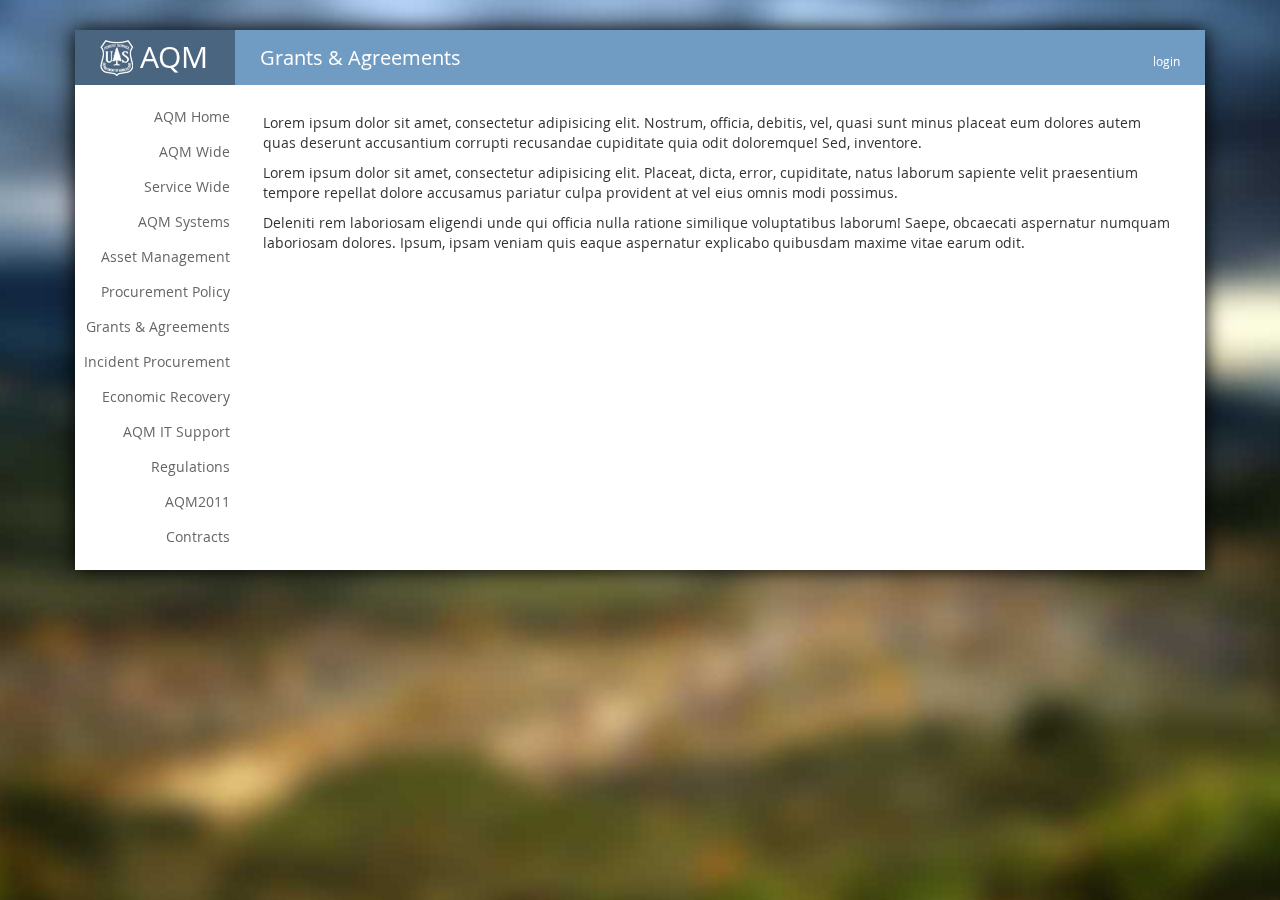
==== index.html @ cef3e84f "initial add of resources and first phase development." ====
<!DOCTYPE html>
<html lang="en">
	<head>
		<meta http-equiv="X-UA-Compatible" content="IE=8" />
		<meta charset="utf-8">
		<meta name="viewport" content="width=device-width, initial-scale=1.0">
		<title>AQM2</title>
		<link rel="stylesheet" href="css/bootstrap.min.css" type="text/css">
		<link rel="stylesheet" href="css/bootstrap-glyphicons.css" type="text/css">
		<link rel="stylesheet" href="css/stylesheet.css" type="text/css">
		<link rel="stylesheet" href="css/menu.css" type="text/css">
		<!--[if lte IE 8]><script>(function(){var e="abbr,article,aside,audio,canvas,datalist,details,figure,footer,header,hgroup,mark,menu,meter,nav,output,progress,section,time,video".split(','),i=e.length;while(i--){document.createElement(e[i]);}}());</script>
		<link rel="stylesheet" href="css/ie.css" type="text/css">
		<![endif]-->



	<body class='menu_locked'>
		<div class="frame">
			<header>
				<div class="menuctrl">
					<!-- <span class="menuTabLabel cloze">hide</span> -->
					<span class="menuTabLabel menu">menu</span>
					<!-- <span class="menuTabLabel lock">pin</span> -->
					<span class="menuTabLabel invertcloze">hide</span>
				</div>
				<div class="dept"><span class="deptLabel">AQM</span></div>
				<div class="branch">
					Grants &amp; Agreements
				</div>
				<div class="login clearafter">
					<a href="#">login</a>
				</div>
			</header>
			<nav>
				<ul>
					<li class=""><a href="/aqm" class="aqmhome menuitem" id="home">AQM Home</a></li>
					<li>
						<a href="" class="menued" id="aw">AQM Wide</a>
						<div id="aqmwidemenu" class="submenu">
							<div class="section">
								<h2>Main</h2>
								<ul>
									<li>
										<a href="/aqm/planning/">Acquisition Planning</a>
									</li>
									<li><a href="/aqm/events/">AQM Events</a></li>
									<li>
										<a href="/aqm/it_support/">AQM IT Support</a>
									</li>
									<li>
										<a href="/aqm/webcomm/">Web Communications Project</a>
									</li>
									<li>
										<a href="/aqm/awards/">AQM Awards</a>
									</li>
								</ul>
							</div>

							<div class="section">
								<h2>Professional Roles</h2>
								<ul>
									<li><a href="/aqm/pros/cor.php">COR</a></li><li>
								</li></ul>

							</div>
							<div class="clearleft"></div>

						</div><!-- .submenu -->
					</li>
					<li>
						<a href="" class="menued" id="sw">Service Wide</a>
						<div id="servicewidemenu" class="submenu">
							<div class="section">
								<h2>Main</h2>
								<ul>
									<li><a href="http://fsweb.wo.fs.fed.us/">Headquarters Home</a></li>
									<li><a href="http://www.fs.fed.us/business">AQM Internet</a></li>
									<li><a href="
										https://pws.sc.egov.usda.gov/login/login.aspx?TYPE=33554433&amp;REALMOID=06-3edb9a64-4e21-4ede-ac86-0f0f5538eb73&amp;GUID=&amp;SMAUTHREASON=0&amp;METHOD=GET&amp;SMAGENTNAME=-SM-mvUk7W4Q9Zgn58%2fJtg4e6%2fSnEz%2f7Q%2fNwE0GqItsF5X43CxaQZPCXIwX9TbfrF7e%2b&amp;TARGET=-SM-HTTPS%3a%2f%2ffs.usda.gov%2fwps%2fmyportal%2ffsintranet%2f!ut%2fp%2fc5%[base64]%2fdl3%2fd3%2fL2dJQSEvUUt3QS9ZQnZ3LzZfNEJWNEY5UDMwTzFGODBJODg2RTlKQjAwOTc!%2f%3fsubject%3d10016%26topic%3dlanding">Forms</a></li>
										<li><a href="http://fsweb.wo.fs.fed.us/directives/">Directives</a></li>
										<li><a href="http://fsweb.chd.fs.fed.us/">Customer Help Desk (CHD)</a></li>
										<li><a href="http://fsweb.wo.fs.fed.us/links/fs_off.shtml">FS Websites</a></li>
										<li><a href="http://fsweb.myadmin.fs.fed.us/" target="_blank">Albuquerque Service Center</a></li>
										<li><a href="/aqm/Preparedness.php">Preparedness</a></li>
									</ul>
								</div>
								<div class="section">
									<h2>Staff/Employees</h2>
									<ul>
										<li><a href="/aqm/AQM_Staff_Phone_Roster.php">AQM Phone Roster</a></li>
										<li><a href="http://fsweb.wo.fs.fed.us/ecenter/">Employee Center</a></li>
										<li><a href="http://www.fs.fed.us/fs/directories/">FS Employee Search</a></li>
										<li><a href="http://fsweb.wo.fs.fed.us/newstaff3.html">WO Staff Directory</a></li>
									</ul>
								</div>
								<div class="clearleft"></div>

							</div><!-- .submenu -->
						</li>
						<li>
							<a href="/aqm/systems/" class="menued" id="sys">AQM Systems</a>
							<div class="submenu" id="systemsmenu">
								<div class="section">
									<h2>Main</h2>
									<ul>
										<li><a href="/aqm/systems/">Systems Home</a></li>
										<li><a href="/aqm/IAS/">IAS</a></li>
										<li><a href="/aqm/systems/smartpay2/">SmartPay2</a></li>
										<li><a href="/aqm2/apps/wo/EAV/">EAV</a></li>
										<li><a href="/aqm/incident/vipr">VIPR</a></li>
										<li><a href="http://fsweb.asc.fs.fed.us/bfm/programs/technical-support/ffis.php">FFIS</a></li>
										<li><a href="/aqm/fbo/">FS FedBizOpps</a></li>
										<li><a href="/aqm/systems/index.php#cpaisrp">CPAIS-RP</a></li>
										<li><a href="/aqm/systems/index.php#NRM-Infra">NRM-Infra</a></li>
										<li><a href="/aqm/systems/index.php#pmis">PMIS/PROP</a></li>
										<li><a href="/aqm/systems/index.php#cpaispp">CPAIS-PP</a></li>
									</ul>
								</div>
								<div class="section">
									<h2>Systems</h2>
									<ul>
										<li><a href="/aqm/jobcodelookupv3/index.php">Short Hand Code Search</a></li>
										<li><a href="/aqm/vendor/index.php">Vendor Look-up</a></li>
										<li><a href="/aqm/regionlookup/index.php">FS Location Look-up</a></li>
										<li><a href="/aqm/noteslookup/index.php">Find a Person</a></li>
										<li><a href="/aqm/systems/webcontacts.php" id="contacts">Web Contacts</a></li>
									</ul>
								</div>
								<div class="clearleft"></div>

							</div>
						</li>

						<li>
							<a href="/aqm/property" class="menuitem" id="pl">Asset Management</a>
						</li>
						<li>
							<a href="/aqm/procurement/index.php" id="pp" class="menuitem">Procurement Policy</a>
						</li>
						<li>
							<a href="/aqm/grants/" class="menued" id="ga">Grants &amp; Agreements</a>
							<div class="submenu" id="grantsmenu">
								<div class="section">
									<h2>Main</h2>
									<ul>
										<li><a href="/aqm/grants/">G&amp;A Homepage</a></li>
										<li><a href="/aqm/grants/GrantsContacts.php">G&amp;A Contacts</a></li>
										<li><a href="/aqm/grants/ServiceWideAgreements.php">Service-wide Agreements</a></li>
										<li><a href="/aqm/grants/PolicyAndRegs.php">Policy, Regulations, &amp; Procedures</a></li>
										<li><a href="/aqm/grants/IwebRef.php">NRM</a></li>
										<li><a href="/aqm/grants/RefLinks.php">Resource Links</a></li>
										<li><a href="/aqm/grants/financial.php">Templates for Financial Assistance</a></li>
										<li><a href="/aqm/grants/Templates.php">Templates for Other Agreements</a></li>
										<li><a href="/aqm/grants/Training.php">Training Resources</a></li>
										<li><a href="/aqm/grants/Library.php">G&amp;A Community Information</a></li>
									</ul>
								</div>
								<div class="clearleft"></div>

							</div>
						</li>
						<li>
							<a href="/aqm/incident/" class="menued" id="incident">Incident Procurement</a>
							<div class="submenu" id="incidentmenu">
								<div class="section">
									<h2>Main</h2>
									<ul>
										<li><a href="/aqm/incident/nonfire/">All Hazard Procurement</a></li>
										<li><a href="/aqm/incident/policy/index.php">Acquisition Policy</a></li>
										<li><a href="/aqm/incident/cooperator.php">Cooperator Links</a></li>
										<li><a href="/aqm/incident/communications/index.php">Communications</a></li>
										<li><a href="http://www.fedbizopps.gov/">FedBizOpps</a></li>
										<li><a href="http://www.fs.fed.us/business/incident/fessaa.php">FESSAA Team</a></li>
										<li><a href="http://www.fs.fed.us/fire/">FS Fire &amp; Aviation Management</a></li>
										<li><a href="http://www.fs.fed.us/fire/ibp/acquisition/acquisition.html">Incident Business Practices</a></li>
										<li><a href="/aqm/incident/">Incident Homepage</a></li>
										<li><a href="http://www.fs.fed.us/business/incident/">Incident Homepage (external)</a></li>
										<li><a href="/aqm/incident/incident_mgmt.php">Incident Management</a></li>
										<li><a href="http://fsweb.asc.fs.fed.us/bfm/programs/financial-operations/incident-business/index.php">Incident Payment Center</a></li>
										<li><a href="http://www.fs.fed.us/fire/contracting/">National Contracts</a></li>
										<li><a href="http://www.nwcg.gov/">NWCG</a></li>
										<li><a href="http://www.fs.fed.us/business/incident/contacts.php">Points of Contact</a></li>
										<li><a href="/aqm/incident/regional_contracts.php">Regional Contracts</a></li>
									</ul>
								</div>
								<div class="section">
									<h2>I-BPA/EERA</h2>
									<ul>
										<li><a href="http://www.fs.fed.us/business/incident/agreementreports.php">Agreements</a></li>
										<li><a href="/aqm/incident/eera/board.php">I-BPA Policy Board</a></li>
										<li><a href="/aqm/incident/eera/bestvalue.php">Best Value / Priority Dispatch</a></li>
										<li><a href="http://www.fs.fed.us/business/incident/compsolplan.php">National Solicitation Plan for I-BPAs</a></li>
										<li><a href="/aqm/incident/eera/">EERA Policy</a></li>
										<li><a href="http://www.fs.fed.us/business/incident/equipment.php">Equipment Standards,<br>Method of Hire, &amp; Inspections</a></li>
										<li><a href="http://www.fs.fed.us/business/incident/static/eera/Payment%20Provisions_Examples%20National%20Solicitations%20for%20Incident%20Blanket%20Purchase%20Agreements%20%28I-BPA%29%206_16_09.pdf">Payment Provision Examples</a></li>
										<li><a href="/aqm/incident/eera/perf_eval.php">Performance Evaluation</a></li>
										<li><a href="http://www.fs.fed.us/business/incident/solicitations.php">Solicitations</a></li>
									</ul>
									<h2>Aviation</h2>
									<ul>
										<li><a href="http://www.fs.fed.us/business/abs/">ABS</a></li>
										<li><a href="/aqm/incident/aviation/resources.php">Resources</a></li>
									</ul>
									<h2>Buying Teams</h2>
									<ul>
										<li><a href="/aqm/incident/buying_teams/index.php">Buying Team Homepage</a></li>
										<li><a href="/aqm/incident/buying_teams/toolkit.php">Buying Team Toolkit</a></li>
									</ul>

									<h2>Training</h2>
									<ul>
										<li><a href="/aqm/incident/buying_teams/toolkit.php">Buying Teams Toolkit</a></li>
										<li><a href="/aqm/incident/vipr/training.php">VIPR</a></li>
									</ul>
								</div>
								<div class="section">
									<h2>VIPR</h2>
									<ul>
										<li><a href="/aqm/incident/contacts.php">Contacts</a></li>
										<li><a href="http://www.fs.fed.us/business/incident/dispatch.php">Dispatch Lists</a></li>
										<li><a href="/aqm/incident/vipr/faq.php">FAQs</a></li>
										<li><a href="/aqm/incident/vipr/board/index.php">VIPR Change Control Board</a></li>
										<li><a href="http://www.fs.fed.us/business/incident/vipr.php" target="_blank">VIPR External Homepage</a></li>
										<li><a href="/aqm/incident/vipr/">VIPR Homepage</a></li>
										<li><a href="http://www.fs.fed.us/business/incident/viprreports.php">VIPR Reports</a></li>
									</ul>
									<h2>Getting Started With VIPR</h2>
									<ul>
										<li><a href="/aqm/incident/vipr/eauth.php">eAuthentication</a></li>
										<li><a href="/aqm/incident/vipr/training.php#ud">Guides</a></li>
										<li><a href="/aqm/incident/vipr/static/VIPR_SystemAuthAccessRequestFormJuly2010.docx">
											System Authorization Access Form (SAAR)</a></li>
											<li><a href="/aqm/incident/vipr/training.php">Training</a></li>
											<li><a href="http://www.fs.fed.us/business/incident/vendors.php">Vendor Information</a></li>
										</ul>
										<h2>VIPR Project Documentation</h2>
										<ul>
											<li><a href="/aqm/incident/vipr/project_activity.php">Project Activity</a></li>
											<li><a href="/aqm/incident/vipr/sprint_collateral.php">Sprint Collateral</a></li>
											<li><a href="/aqm/incident/vipr/contacts.php">VIPR Stakeholder chart</a></li>
											<li>
												<a href="/aqm/incident/vipr/evaluation.php">VIPR System Evaluation (03/2010)</a>
											</li>
										</ul>

									</div>
									<div class="clearleft"></div>

								</div>


							</li>
							<li>
								<a href="/aqm/recovery/" class="menued" id="er">Economic Recovery</a>
								<div class="submenu" id="recoverymenu">
									<div class="section">
										<h2>Main</h2>
										<ul>
											<li><a href="http://www.recovery.gov/">Recovery.gov</a></li>
											<li><a href="/aqm/recovery/">AQM Recovery Home</a></li>
											<li><a href="http://fsweb.wo.fs.fed.us/economicrecovery/">FSWeb Recovery Home</a></li>
											<li><a href="http://fs.usda.gov/wps/portal/!ut/p/_s.7_0_A/7_0_RU4?ss=119994&amp;navtype=BROWSEBYSUBJECT&amp;navid=091000000000000&amp;pnavid=null&amp;ttype=main&amp;cid=null&amp;position=QUICKLINKS&amp;pname=Economic%20Recovery-Home">FS WWW Recovery Home</a></li>
										</ul>
										<h2>Reporting</h2>
										<ul>

											<li><a href="/aqm/recovery/reporting.php">Systems Reporting</a></li>
											<li><a href="/aqm/recovery/project_reporting.php">Project Reporting</a></li>
										</ul>
									</div>
									<div class="section">
										<h2>General</h2>
										<ul>

											<li><a href="/aqm/recovery/structure.php">Organization</a></li>
											<li><a href="/aqm/recovery/jobsanddetails.php">Staffing</a></li>
											<li><a href="/aqm/recovery/roles.php">Roles &amp; Responsibilities</a></li>
											<li><a href="/aqm/recovery/faq.php">F.A.Q.</a></li>
											<li><a href="/aqm/recovery/contacts.php">Contact List</a></li>

										</ul>
										<h2>Communicate</h2>
										<ul>
											<li><a href="/aqm/recovery/communications.php">Communications</a></li>
										</ul>
									</div>
									<div class="section">
										<h2>
											Direction
										</h2>
										<ul>
											<li><a href="/aqm/recovery/guidance.php">Guidance &amp; SOP's</a></li>
											<li><a href="/aqm/recovery/templates.php">G&amp;A ARRA Templates</a></li>
											<li><a href="/aqm/recovery/transitiontraining.php">Transition Training</a></li>
										</ul>
									</div>
									<div class="clearleft"></div>

								</div><!-- .submenu grid_6 -->



							</li>
							<li>
								<a href="/aqm/it_support/" class="menuitem" id="its">AQM IT Support</a>
							</li>
							<li>
								<a href="/aqm/fsar/" class="menued" id="reg">Regulations</a>
								<div class="submenu" id="regmenu">
									<div class="section">
										<h2>Main</h2>
										<ul>
											<li><a href="http://www.dm.usda.gov/procurement/index.htm">AGAR</a></li>
											<li><a href="https://www.acquisition.gov/far/ ">FAR</a></li>
											<li><a href="/aqm/fsar/">FSAR</a></li>
											<li><a href="http://www.ocio.usda.gov/directives/index.html">USDA Directives</a></li>
										</ul>
									</div>
									<div class="clearleft"></div>

								</div>
							</li>
							<li>
								<a href="/aqm/aqm2011/" class="menued" id="aqm2011">AQM2011</a>
								<div class="submenu" id="aqm2011menu">
									<div class="section">
										<h2>Main</h2>
										<ul>
											<li><a href="/aqm/aqm2011/index.php">AQM2011 Home</a></li>
											<li><a href="/aqm/aqm2011/background.php">Background Information</a></li>
											<li><a href="/aqm/aqm2011/contacts/index.php">Contacts</a></li>
											<li><a href="/aqm/aqm2011/recent.php">Recent Documents</a></li>
										</ul>

										<h2>Communications</h2>
										<ul>
											<li><a href="/aqm/aqm2011/communications/index.php">Communications Home</a></li>
											<li><a href="/aqm/aqm2011/communications/informal.php">Informal</a></li>
											<li><a href="/aqm/aqm2011/communications/formal.php">Formal</a></li>
											<li><a href="/aqm/aqm2011/communications/contact.php">Submit a Question or Comment</a></li>
										</ul>


									</div>
									<div class="section">
										<h2>10 Recommendations</h2>
										<ul>
											<li><a href="/aqm/aqm2011/10recs/perform.php">Performance Management</a></li>
											<li><a href="/aqm/aqm2011/10recs/workforce.php">Workforce Management</a></li>
											<li><a href="/aqm/aqm2011/projects/advanced_planning.php">Acquisition Planning</a></li>
											<li><a href="/aqm/aqm2011/10recs/jobcorps.php">Job Corps Support</a></li>
											<li><a href="/aqm/aqm2011/10recs/incident.php">Incident Support</a></li>
											<li><a href="/aqm/aqm2011/10recs/stewardship.php">Stewardship</a></li>
											<li><a href="/aqm/aqm2011/10recs/cards.php">Purchase Card Management</a></li>
											<li><a href="/aqm/aqm2011/10recs/leasing.php">Leasing</a></li>
											<li><a href="/aqm/aqm2011/10recs/assets.php">Property / Asset Management</a></li>
											<li><a href="/aqm/aqm2011/10recs/align.php">Align Resources to AQM</a></li>
										</ul>
									</div>
									<div class="section">
										<h2>Links</h2>
										<ul>
											<li><a href="http://fsweb.botp.fs.fed.us">Business Operations  Transformation Program</a></li>
											<li><a href="http://fsweb-wo.dev.pdx.fs.fed.us/ops/botp">My Administrative Process</a></li>
											<li><a href="/aqm/aqm2011/transformation_index.php">AQM Transformation Site (Archive)</a></li>
										</ul>
									</div>
									<div class="clearleft"></div>

								</div>
							</li>
							<li><a href="/aqm/contractpa/" id="contract" class="menuitem">Contracts</a></li>
						</ul>
			</nav>
			<div class="content">
				<div class="row-fluid">
					<div class="span12">
						<p>Lorem ipsum dolor sit amet, consectetur adipisicing elit. Nostrum, officia, debitis, vel, quasi sunt minus placeat eum dolores autem quas deserunt accusantium corrupti recusandae cupiditate quia odit doloremque! Sed, inventore.</p>
						<p>Lorem ipsum dolor sit amet, consectetur adipisicing elit. Placeat, dicta, error, cupiditate, natus laborum sapiente velit praesentium tempore repellat dolore accusamus pariatur culpa provident at vel eius omnis modi possimus.</p>
						<p class="two">Deleniti rem laboriosam eligendi unde qui officia nulla ratione similique voluptatibus laborum! Saepe, obcaecati aspernatur numquam laboriosam dolores. Ipsum, ipsam veniam quis eaque aspernatur explicabo quibusdam maxime vitae earum odit.</p>
					</div>
				</div>
			</div>
			<div class="clearafter"></div>
		</div>
		<div class="bg">
			<img src="img/background5.jpg" />
		</div>
		<script src='http://code.jquery.com/jquery-1.10.2.min.js'></script>
		<script src='js/bootstrap.min.js'></script>

		<!--[if IE]>
			<script src='js/respond.min.js'></script>
		<![endif]-->
		<script src='js/bgcolor.js'></script>
		<script src='js/aqm_menu.js'></script>
	</body>
</html>
---- css/stylesheet.css ----
/* Generated by Font Squirrel (http://www.fontsquirrel.com) on May 9, 2013 11:49:04 AM America/New_York */

@font-face {
    font-family: 'GoodDogRegular';
    src: url('../fonts/GoodDog-webfont.eot?#iefix') format('embedded-opentype'),
    	 url('../fonts/GoodDog-webfont.woff') format('woff');

    font-weight: normal;
    font-style: normal;
}

/* Generated by Font Squirrel (http://www.fontsquirrel.com) on May 9, 2013 11:56:59 AM America/New_York */



@font-face {
    font-family: 'QuicksandLight';
    src: url('../fonts/Quicksand_Light-webfont.eot');
    src: url('../fonts/Quicksand_Light-webfont.eot?#iefix') format('embedded-opentype'),
         url('../fonts/Quicksand_Light-webfont.woff') format('woff');
    font-weight: normal;
    font-style: normal;
}

@font-face {
    font-family: 'QuicksandLightOblique';
    src: url('../fonts/Quicksand_Light_Oblique-webfont.eot');
    src: url('../fonts/Quicksand_Light_Oblique-webfont.eot?#iefix') format('embedded-opentype'),
         url('../fonts/Quicksand_Light_Oblique-webfont.woff') format('woff');
    font-weight: normal;
    font-style: normal;
}

@font-face {
    font-family: 'QuicksandBook';
    src: url('../fonts/Quicksand_Book-webfont.eot');
    src: url('../fonts/Quicksand_Book-webfont.eot?#iefix') format('embedded-opentype'),
         url('../fonts/Quicksand_Book-webfont.woff') format('woff');
    font-weight: normal;
    font-style: normal;

}

@font-face {
    font-family: 'QuicksandBookOblique';
    src: url('../fonts/Quicksand_Book_Oblique-webfont.eot');
    src: url('../fonts/Quicksand_Book_Oblique-webfont.eot?#iefix') format('embedded-opentype'),
         url('../fonts/Quicksand_Book_Oblique-webfont.woff') format('woff');
    font-weight: normal;
    font-style: normal;

}

@font-face {
    font-family: 'QuicksandBold';
    src: url('../fonts/Quicksand_Bold-webfont.eot');
    src: url('../fonts/Quicksand_Bold-webfont.eot?#iefix') format('embedded-opentype'),
         url('../fonts/Quicksand_Bold-webfont.woff') format('woff');
    font-weight: normal;
    font-style: normal;

}

@font-face {
    font-family: 'QuicksandBoldOblique';
    src: url('../fonts/Quicksand_Bold_Oblique-webfont.eot');
    src: url('../fonts/Quicksand_Bold_Oblique-webfont.eot?#iefix') format('embedded-opentype'),
         url('../fonts/Quicksand_Bold_Oblique-webfont.woff') format('woff');
    font-weight: normal;
    font-style: normal;

}

@font-face {
    font-family: 'QuicksandDash';
    src: url('../fonts/Quicksand_Dash-webfont.eot');
    src: url('../fonts/Quicksand_Dash-webfont.eot?#iefix') format('embedded-opentype'),
         url('../fonts/Quicksand_Dash-webfont.woff') format('woff');
    font-weight: normal;
    font-style: normal;

}

@font-face {
    font-family: 'open_sanssemibold';
    src: url('../fonts/OpenSans-Semibold-webfont.eot');
    src: url('../fonts/OpenSans-Semibold-webfont.eot?#iefix') format('embedded-opentype'),
         url('../fonts/OpenSans-Semibold-webfont.woff') format('woff'),
         url('../fonts/OpenSans-Semibold-webfont.ttf') format('truetype'),
         url('../fonts/OpenSans-Semibold-webfont.svg#open_sanssemibold') format('svg');
    font-weight: normal;
    font-style: normal;

}

@font-face {
    font-family: 'open_sanslight';
    src: url('../fonts/OpenSans-Light-webfont.eot');
    src: url('../fonts/OpenSans-Light-webfont.eot?#iefix') format('embedded-opentype'),
         url('../fonts/OpenSans-Light-webfont.woff') format('woff'),
         url('../fonts/OpenSans-Light-webfont.ttf') format('truetype'),
         url('../fonts/OpenSans-Light-webfont.svg#open_sanslight') format('svg');
    font-weight: normal;
    font-style: normal;

}

@font-face {
    font-family: 'open_sansbold';
    src: url('../fonts/OpenSans-Bold-webfont.eot');
    src: url('../fonts/OpenSans-Bold-webfont.eot?#iefix') format('embedded-opentype'),
         url('../fonts/OpenSans-Bold-webfont.woff') format('woff'),
         url('../fonts/OpenSans-Bold-webfont.ttf') format('truetype'),
         url('../fonts/OpenSans-Bold-webfont.svg#open_sansbold') format('svg');
    font-weight: normal;
    font-style: normal;

}

@font-face {
    font-family: 'open_sansregular';
    src: url('../fonts/OpenSans-Regular-webfont.eot');
    src: url('../fonts/OpenSans-Regular-webfont.eot?#iefix') format('embedded-opentype'),
         url('../fonts/OpenSans-Regular-webfont.woff') format('woff'),
         url('../fonts/OpenSans-Regular-webfont.ttf') format('truetype'),
         url('../fonts/OpenSans-Regular-webfont.svg#open_sansregular') format('svg');
    font-weight: normal;
    font-style: normal;

}

html{
    font-size: 16px;
}

body {
	font-family: 'open_sansregular', sans-serif;
    /*background: url(../img/background5.jpg) no-repeat center center fixed;
    background-size: cover;*/
}

.bg {
  position: fixed;
  top: -50%;
  left: -50%;
  width: 200%;
  height: 200%;
}
.bg img {
  position: absolute;
  top: 0;
  left: 0;
  right: 0;
  bottom: 0;
  margin: auto;
  min-width: 50%;
  min-height: 50%;
}

.frame {
    max-width: 1130px;
    min-width: 360px;
    min-height: 540px;
    margin: 0 auto;
    margin-top: 30px;
    position: relative;
    z-index: 3;
    box-shadow: 0 0 20px rgb(0,0,0);
    background-color: #fff;
    overflow: hidden;
}

h1, h2, h3, h4, h5, h6 {
    font-family: 'open_sansbold', sans-serif;
}

header {
    width: 100%;
    height: 55px;
    background-color: #709bc2;
}

header div {
    float: left;
    color: #fff;
    font-size: 30px;
    margin-top: 7px;
    padding: 0 0 0 10px;
}

header div.dept {
    background-color: #4a6580;
    background: #4a6580 url(../img/shield.png) no-repeat 25px 10px;
    padding: 6px 12px 6px 65px;
    margin-top: 0;
    height: 55px;
    width: 160px;
}


header div.branch {
  font-size: 20px;
  padding: 7px 0 0 25px;
}

header div.login {
    float: right;
    margin-right: 25px;
    margin-top: 4px;
}

header div.login a {
    font-size: 12px;
    color: #fff;
}

header .menuctrl {
    margin: 0;
    padding: 0;
    width: 60px;
    height: 55px;
    position: relative;
    float: left;
    display: none;
}

header .menuTabLabel {
    width: 60px;
    background: #fff url(../img/menu_icon.png) no-repeat 20px 16px;
    padding-top: 34px;
    font-size: 10px;
    color: #666;
    display: block;
    text-align: center;
    vertical-align: bottom;
    opacity: 1;
    border-right: 2px solid #313131;
    padding-bottom: 7px;
    position: absolute;
    left: 0;
    top:0;
    z-index: 4;
}

header .menuTabLabel:hover {
    cursor: pointer;
    text-decoration: none;
}

.menuTabLabel.menu {
  z-index: 3;
}

.menuTabLabel.lock {
  z-index: 2;
}

.menuTabLabel.invertcloze {
  z-index: 1;
}

.menuTabLabel.menu,
.menuTabLabel.lock,
.menuTabLabel.invertcloze {
  display: inline-block;
  background-color: #313131;
  color: #fff;
  background-image: url('../img/menu_icon_white.gif');
}

nav.rNav {
  display: none;
}

.content {
    background: #fff;
    margin-left: 160px;
    padding: 2em;
    min-height: 475px;
    /* float: left; */
}

@media screen and (max-width: 1190px) {

  .frame {
    margin: 30px;
  }

}


@media screen and (max-width: 640px) {

  .bg {
    display: none;
  }

  .frame {
    margin: 0;
    box-shadow: none;
  }

  header div.dept {
    padding-right: 54px;
    background-position: 10px 10px;
    width: 0;

  }

  nav {
    display:none;
  }

  nav.rNav {
    display: block;
    position: absolute;
    left: -195px;
    top: 55px;
  }

  header .menuctrl {
    display: block;
  }

  .menuctrl .cloze {
    display: none;
  }

  .menuTabLabel.menu {
    display: inline-block;
    background-color: #313131;
    color: #fff;
    background-image: url('../img/menu_icon_white.gif');
  }

  .deptLabel {
    display: none;
  }

  header div.dept {
    height: 55px;
    padding: 6px 0px 5px 54px;
    background-color: #4a6580;
  }

  header div.branch {
    padding-left: 10px;
  }

  header div.login {
    float: none;
    position: absolute;
    right: 6px;
    top: 53px;
    color: #fff;
    margin-right: 0;
    background-color: #709bc2;
    margin-top: 0;
    padding: 0px;
    line-height: 1;
    font-size: 12px;
    border-bottom-right-radius: 3px;
    border-bottom-left-radius: 3px;
  }

  header div.login a {
    color: #fff;
    padding: 5px 9px;
    display: inline-block;
  }

  header div.login a:hover {
    text-decoration: none;
    color: #313131;
  }

  .content {
    margin-left: 0;
  }

}

@media screen and (max-width: 480px) {
  header div.branch {
    font-size: 15px;
    padding-top: 10px;
  }
}
---- css/menu.css ----
nav.rNav {
  width: 190px;
  background-color: #313131;
  z-index: 5;
}

nav.rNav>ul>li>a {
    color: #efefef;
    background-color: #313131;
    border-bottom: 1px solid #222;
    border-top: 1px solid #434343;
    padding-right: 25px;
}

nav.rNav a.aqmhome {
    border-top-color: #313131;
}

nav.rNav a.aqmhome:hover {
    border-top-color: #222;
}

nav {
    width: 160px;
    background-color: #fff;
    z-index: 2;
    padding-top: 15px;
    float: left;
    margin-right: 20px;
    margin-left: 0px;
}

nav .submenu {
    display: none;
}

nav>ul {
    margin: 0;
    padding: 0;
}

nav>ul>li {
    list-style-type: none;
    text-align: right;
}

nav a {
    font-size: 14px;
    color: #666;
    padding: 7px 5px 8px 0;
    display: block;
    text-decoration: none;
}

nav a:hover {
  cursor: pointer;
  background-color: #666;
  color: #fff;
  text-decoration: none;
}

nav.rNav h2 {
    color: #efefef;
    font-size: 13px;
    font-weight: normal;
    font-family: 'open_sansregular';
    text-align: right;
    margin: 0;
    background-color: #555;
    padding: .5em 26px .75em 0;
}

nav.rNav h2:hover {
    cursor: pointer;
    background-color: #efefef;
    color: #313131;
}

nav.rNav .section ul {
    list-style-type: none;
    position: absolute;
    background: #313131;
    padding-left: 0;
    margin-left: 0;
    margin-top: -30px;
    z-index: -1;
    left: -300px;
    display: block;
}

nav.rNav .section ul li {
    list-style-type: none;
}

nav.rNav .section ul li a {
    font-size: 12px;
    text-align: left;
    padding: 5px 5px 5px 1em;
    color: #efefef;
    display: block;
    white-space: nowrap;
    border-bottom: 1px solid #666;
}
---- css/ie.css ----
header DIV.dept {
    padding-top: 5px;
}
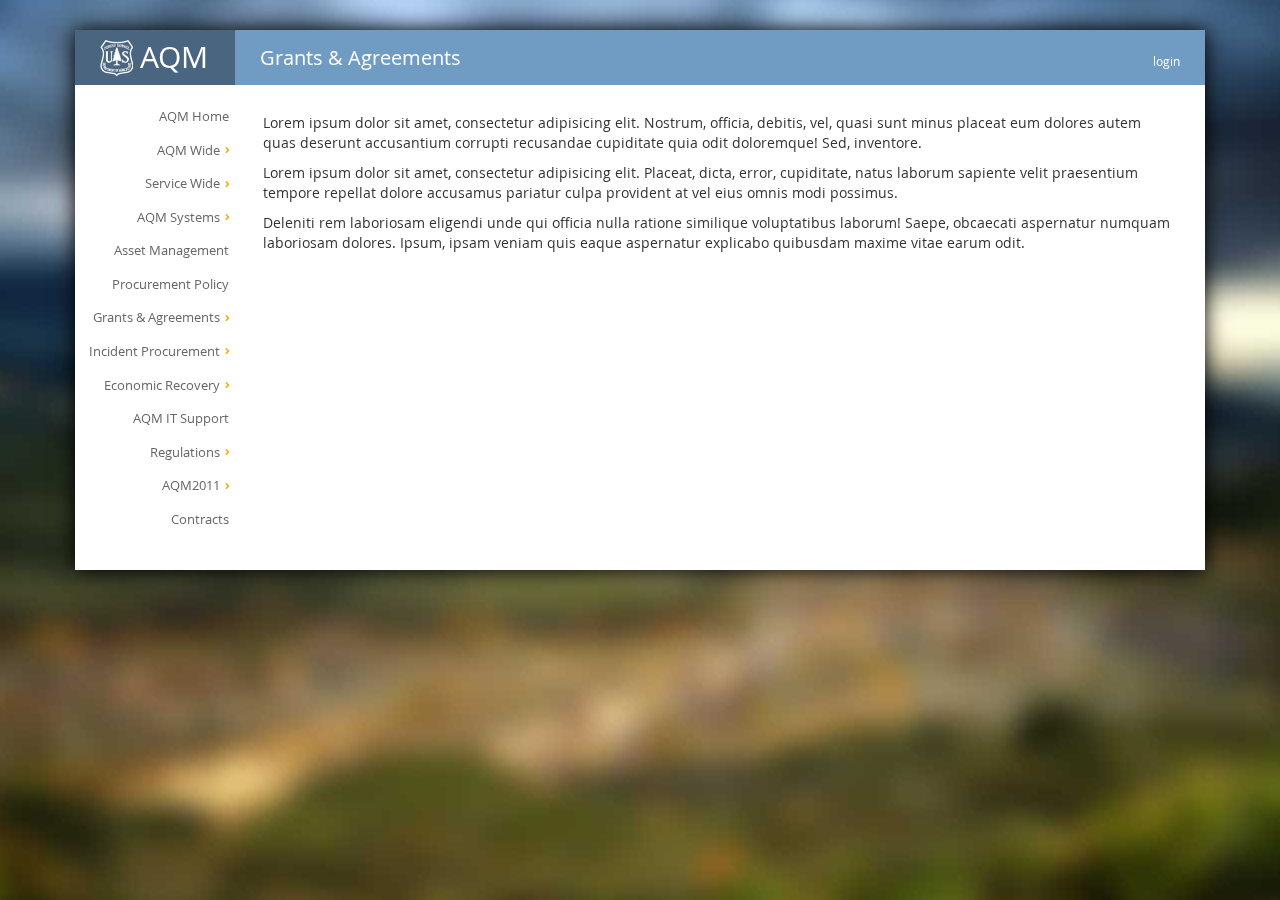
==== commit b0011897: "for files for wideNav functionalitiy" ====
--- a/index.html
+++ b/index.html
@@ -388,12 +388,14 @@
 			<img src="img/background5.jpg" />
 		</div>
 		<script src='http://code.jquery.com/jquery-1.10.2.min.js'></script>
+		<script src='js/jquery.hoverIntent.minified.js'></script>
 		<script src='js/bootstrap.min.js'></script>
 
 		<!--[if IE]>
 			<script src='js/respond.min.js'></script>
 		<![endif]-->
 		<script src='js/bgcolor.js'></script>
+
 		<script src='js/aqm_menu.js'></script>
 	</body>
 </html>--- a/css/stylesheet.css
+++ b/css/stylesheet.css
@@ -1,388 +1,396 @@
-/* Generated by Font Squirrel (http://www.fontsquirrel.com) on May 9, 2013 11:49:04 AM America/New_York */
-
-@font-face {
-    font-family: 'GoodDogRegular';
-    src: url('../fonts/GoodDog-webfont.eot?#iefix') format('embedded-opentype'),
-    	 url('../fonts/GoodDog-webfont.woff') format('woff');
-
-    font-weight: normal;
-    font-style: normal;
-}
-
-/* Generated by Font Squirrel (http://www.fontsquirrel.com) on May 9, 2013 11:56:59 AM America/New_York */
-
-
-
-@font-face {
-    font-family: 'QuicksandLight';
-    src: url('../fonts/Quicksand_Light-webfont.eot');
-    src: url('../fonts/Quicksand_Light-webfont.eot?#iefix') format('embedded-opentype'),
-         url('../fonts/Quicksand_Light-webfont.woff') format('woff');
-    font-weight: normal;
-    font-style: normal;
-}
-
-@font-face {
-    font-family: 'QuicksandLightOblique';
-    src: url('../fonts/Quicksand_Light_Oblique-webfont.eot');
-    src: url('../fonts/Quicksand_Light_Oblique-webfont.eot?#iefix') format('embedded-opentype'),
-         url('../fonts/Quicksand_Light_Oblique-webfont.woff') format('woff');
-    font-weight: normal;
-    font-style: normal;
-}
-
-@font-face {
-    font-family: 'QuicksandBook';
-    src: url('../fonts/Quicksand_Book-webfont.eot');
-    src: url('../fonts/Quicksand_Book-webfont.eot?#iefix') format('embedded-opentype'),
-         url('../fonts/Quicksand_Book-webfont.woff') format('woff');
-    font-weight: normal;
-    font-style: normal;
-
-}
-
-@font-face {
-    font-family: 'QuicksandBookOblique';
-    src: url('../fonts/Quicksand_Book_Oblique-webfont.eot');
-    src: url('../fonts/Quicksand_Book_Oblique-webfont.eot?#iefix') format('embedded-opentype'),
-         url('../fonts/Quicksand_Book_Oblique-webfont.woff') format('woff');
-    font-weight: normal;
-    font-style: normal;
-
-}
-
-@font-face {
-    font-family: 'QuicksandBold';
-    src: url('../fonts/Quicksand_Bold-webfont.eot');
-    src: url('../fonts/Quicksand_Bold-webfont.eot?#iefix') format('embedded-opentype'),
-         url('../fonts/Quicksand_Bold-webfont.woff') format('woff');
-    font-weight: normal;
-    font-style: normal;
-
-}
-
-@font-face {
-    font-family: 'QuicksandBoldOblique';
-    src: url('../fonts/Quicksand_Bold_Oblique-webfont.eot');
-    src: url('../fonts/Quicksand_Bold_Oblique-webfont.eot?#iefix') format('embedded-opentype'),
-         url('../fonts/Quicksand_Bold_Oblique-webfont.woff') format('woff');
-    font-weight: normal;
-    font-style: normal;
-
-}
-
-@font-face {
-    font-family: 'QuicksandDash';
-    src: url('../fonts/Quicksand_Dash-webfont.eot');
-    src: url('../fonts/Quicksand_Dash-webfont.eot?#iefix') format('embedded-opentype'),
-         url('../fonts/Quicksand_Dash-webfont.woff') format('woff');
-    font-weight: normal;
-    font-style: normal;
-
-}
-
-@font-face {
-    font-family: 'open_sanssemibold';
-    src: url('../fonts/OpenSans-Semibold-webfont.eot');
-    src: url('../fonts/OpenSans-Semibold-webfont.eot?#iefix') format('embedded-opentype'),
-         url('../fonts/OpenSans-Semibold-webfont.woff') format('woff'),
-         url('../fonts/OpenSans-Semibold-webfont.ttf') format('truetype'),
-         url('../fonts/OpenSans-Semibold-webfont.svg#open_sanssemibold') format('svg');
-    font-weight: normal;
-    font-style: normal;
-
-}
-
-@font-face {
-    font-family: 'open_sanslight';
-    src: url('../fonts/OpenSans-Light-webfont.eot');
-    src: url('../fonts/OpenSans-Light-webfont.eot?#iefix') format('embedded-opentype'),
-         url('../fonts/OpenSans-Light-webfont.woff') format('woff'),
-         url('../fonts/OpenSans-Light-webfont.ttf') format('truetype'),
-         url('../fonts/OpenSans-Light-webfont.svg#open_sanslight') format('svg');
-    font-weight: normal;
-    font-style: normal;
-
-}
-
-@font-face {
-    font-family: 'open_sansbold';
-    src: url('../fonts/OpenSans-Bold-webfont.eot');
-    src: url('../fonts/OpenSans-Bold-webfont.eot?#iefix') format('embedded-opentype'),
-         url('../fonts/OpenSans-Bold-webfont.woff') format('woff'),
-         url('../fonts/OpenSans-Bold-webfont.ttf') format('truetype'),
-         url('../fonts/OpenSans-Bold-webfont.svg#open_sansbold') format('svg');
-    font-weight: normal;
-    font-style: normal;
-
-}
-
-@font-face {
-    font-family: 'open_sansregular';
-    src: url('../fonts/OpenSans-Regular-webfont.eot');
-    src: url('../fonts/OpenSans-Regular-webfont.eot?#iefix') format('embedded-opentype'),
-         url('../fonts/OpenSans-Regular-webfont.woff') format('woff'),
-         url('../fonts/OpenSans-Regular-webfont.ttf') format('truetype'),
-         url('../fonts/OpenSans-Regular-webfont.svg#open_sansregular') format('svg');
-    font-weight: normal;
-    font-style: normal;
-
-}
-
-html{
-    font-size: 16px;
-}
-
-body {
-	font-family: 'open_sansregular', sans-serif;
-    /*background: url(../img/background5.jpg) no-repeat center center fixed;
-    background-size: cover;*/
-}
-
-.bg {
-  position: fixed;
-  top: -50%;
-  left: -50%;
-  width: 200%;
-  height: 200%;
-}
-.bg img {
-  position: absolute;
-  top: 0;
-  left: 0;
-  right: 0;
-  bottom: 0;
-  margin: auto;
-  min-width: 50%;
-  min-height: 50%;
-}
-
-.frame {
-    max-width: 1130px;
-    min-width: 360px;
-    min-height: 540px;
-    margin: 0 auto;
-    margin-top: 30px;
-    position: relative;
-    z-index: 3;
-    box-shadow: 0 0 20px rgb(0,0,0);
-    background-color: #fff;
-    overflow: hidden;
-}
-
-h1, h2, h3, h4, h5, h6 {
-    font-family: 'open_sansbold', sans-serif;
-}
-
-header {
-    width: 100%;
-    height: 55px;
-    background-color: #709bc2;
-}
-
-header div {
-    float: left;
-    color: #fff;
-    font-size: 30px;
-    margin-top: 7px;
-    padding: 0 0 0 10px;
-}
-
-header div.dept {
-    background-color: #4a6580;
-    background: #4a6580 url(../img/shield.png) no-repeat 25px 10px;
-    padding: 6px 12px 6px 65px;
-    margin-top: 0;
-    height: 55px;
-    width: 160px;
-}
-
-
-header div.branch {
-  font-size: 20px;
-  padding: 7px 0 0 25px;
-}
-
-header div.login {
-    float: right;
-    margin-right: 25px;
-    margin-top: 4px;
-}
-
-header div.login a {
-    font-size: 12px;
-    color: #fff;
-}
-
-header .menuctrl {
-    margin: 0;
-    padding: 0;
-    width: 60px;
-    height: 55px;
-    position: relative;
-    float: left;
-    display: none;
-}
-
-header .menuTabLabel {
-    width: 60px;
-    background: #fff url(../img/menu_icon.png) no-repeat 20px 16px;
-    padding-top: 34px;
-    font-size: 10px;
-    color: #666;
-    display: block;
-    text-align: center;
-    vertical-align: bottom;
-    opacity: 1;
-    border-right: 2px solid #313131;
-    padding-bottom: 7px;
-    position: absolute;
-    left: 0;
-    top:0;
-    z-index: 4;
-}
-
-header .menuTabLabel:hover {
-    cursor: pointer;
-    text-decoration: none;
-}
-
-.menuTabLabel.menu {
-  z-index: 3;
-}
-
-.menuTabLabel.lock {
-  z-index: 2;
-}
-
-.menuTabLabel.invertcloze {
-  z-index: 1;
-}
-
-.menuTabLabel.menu,
-.menuTabLabel.lock,
-.menuTabLabel.invertcloze {
-  display: inline-block;
-  background-color: #313131;
-  color: #fff;
-  background-image: url('../img/menu_icon_white.gif');
-}
-
-nav.rNav {
-  display: none;
-}
-
-.content {
-    background: #fff;
-    margin-left: 160px;
-    padding: 2em;
-    min-height: 475px;
-    /* float: left; */
-}
-
-@media screen and (max-width: 1190px) {
-
-  .frame {
-    margin: 30px;
-  }
-
-}
-
-
-@media screen and (max-width: 640px) {
-
-  .bg {
-    display: none;
-  }
-
-  .frame {
-    margin: 0;
-    box-shadow: none;
-  }
-
-  header div.dept {
-    padding-right: 54px;
-    background-position: 10px 10px;
-    width: 0;
-
-  }
-
-  nav {
-    display:none;
-  }
-
-  nav.rNav {
-    display: block;
-    position: absolute;
-    left: -195px;
-    top: 55px;
-  }
-
-  header .menuctrl {
-    display: block;
-  }
-
-  .menuctrl .cloze {
-    display: none;
-  }
-
-  .menuTabLabel.menu {
-    display: inline-block;
-    background-color: #313131;
-    color: #fff;
-    background-image: url('../img/menu_icon_white.gif');
-  }
-
-  .deptLabel {
-    display: none;
-  }
-
-  header div.dept {
-    height: 55px;
-    padding: 6px 0px 5px 54px;
-    background-color: #4a6580;
-  }
-
-  header div.branch {
-    padding-left: 10px;
-  }
-
-  header div.login {
-    float: none;
-    position: absolute;
-    right: 6px;
-    top: 53px;
-    color: #fff;
-    margin-right: 0;
-    background-color: #709bc2;
-    margin-top: 0;
-    padding: 0px;
-    line-height: 1;
-    font-size: 12px;
-    border-bottom-right-radius: 3px;
-    border-bottom-left-radius: 3px;
-  }
-
-  header div.login a {
-    color: #fff;
-    padding: 5px 9px;
-    display: inline-block;
-  }
-
-  header div.login a:hover {
-    text-decoration: none;
-    color: #313131;
-  }
-
-  .content {
-    margin-left: 0;
-  }
-
-}
-
-@media screen and (max-width: 480px) {
-  header div.branch {
-    font-size: 15px;
-    padding-top: 10px;
-  }
-}+@font-face {
+  font-family: "GoodDogRegular";
+  src: url("../fonts/GoodDog-webfont.eot");
+  src: url("../fonts/GoodDog-webfont.eot?#iefix") format("embedded-opentype"), url("../fonts/GoodDog-webfont.woff") format("woff"), url("../fonts/GoodDog-webfont.ttf") format("truetype"), url("../fonts/GoodDog-webfont.svg#GoodDogRegular") format("svg");
+  font-weight: normal;
+  font-style: normal;
+  font-stretch: normal;
+}
+
+@font-face {
+  font-family: "QuicksandLightOblique";
+  src: url("../fonts/Quicksand_Light_Oblique-webfont.eot");
+  src: url("../fonts/Quicksand_Light_Oblique-webfont.eot?#iefix") format("embedded-opentype"), url("../fonts/Quicksand_Light_Oblique-webfont.woff") format("woff"), url("../fonts/Quicksand_Light_Oblique-webfont.ttf") format("truetype"), url("../fonts/Quicksand_Light_Oblique-webfont.svg#QuicksandLightOblique") format("svg");
+  font-weight: normal;
+  font-style: normal;
+  font-stretch: normal;
+}
+
+@font-face {
+  font-family: "QuicksandBook";
+  src: url("../fonts/Quicksand_Book-webfont.eot");
+  src: url("../fonts/Quicksand_Book-webfont.eot?#iefix") format("embedded-opentype"), url("../fonts/Quicksand_Book-webfont.woff") format("woff"), url("../fonts/Quicksand_Book-webfont.ttf") format("truetype"), url("../fonts/Quicksand_Book-webfont.svg#QuicksandBook") format("svg");
+  font-weight: normal;
+  font-style: normal;
+  font-stretch: normal;
+}
+
+@font-face {
+  font-family: "QuicksandBookOblique";
+  src: url("../fonts/Quicksand_Book_Oblique-webfont.eot");
+  src: url("../fonts/Quicksand_Book_Oblique-webfont.eot?#iefix") format("embedded-opentype"), url("../fonts/Quicksand_Book_Oblique-webfont.woff") format("woff"), url("../fonts/Quicksand_Book_Oblique-webfont.ttf") format("truetype"), url("../fonts/Quicksand_Book_Oblique-webfont.svg#QuicksandBookOblique") format("svg");
+  font-weight: normal;
+  font-style: normal;
+  font-stretch: normal;
+}
+
+@font-face {
+  font-family: "QuicksandDash";
+  src: url("../fonts/Quicksand_Dash-webfont.eot");
+  src: url("../fonts/Quicksand_Dash-webfont.eot?#iefix") format("embedded-opentype"), url("../fonts/Quicksand_Dash-webfont.woff") format("woff"), url("../fonts/Quicksand_Dash-webfont.ttf") format("truetype"), url("../fonts/Quicksand_Dash-webfont.svg#QuicksandDash") format("svg");
+  font-weight: normal;
+  font-style: normal;
+  font-stretch: normal;
+}
+
+@font-face {
+  font-family: "open_sanssemibold";
+  src: url("../fonts/OpenSans-Semibold-webfont.eot");
+  src: url("../fonts/OpenSans-Semibold-webfont.eot?#iefix") format("embedded-opentype"), url("../fonts/OpenSans-Semibold-webfont.woff") format("woff"), url("../fonts/OpenSans-Semibold-webfont.ttf") format("truetype"), url("../fonts/OpenSans-Semibold-webfont.svg#open_sanssemibold") format("svg");
+  font-weight: normal;
+  font-style: normal;
+  font-stretch: normal;
+}
+
+@font-face {
+  font-family: "open_sanslight";
+  src: url("../fonts/OpenSans-Light-webfont.eot");
+  src: url("../fonts/OpenSans-Light-webfont.eot?#iefix") format("embedded-opentype"), url("../fonts/OpenSans-Light-webfont.woff") format("woff"), url("../fonts/OpenSans-Light-webfont.ttf") format("truetype"), url("../fonts/OpenSans-Light-webfont.svg#open_sanslight") format("svg");
+  font-weight: normal;
+  font-style: normal;
+  font-stretch: normal;
+}
+
+@font-face {
+  font-family: "open_sansbold";
+  src: url("../fonts/OpenSans-Bold-webfont.eot");
+  src: url("../fonts/OpenSans-Bold-webfont.eot?#iefix") format("embedded-opentype"), url("../fonts/OpenSans-Bold-webfont.woff") format("woff"), url("../fonts/OpenSans-Bold-webfont.ttf") format("truetype"), url("../fonts/OpenSans-Bold-webfont.svg#open_sansbold") format("svg");
+  font-weight: normal;
+  font-style: normal;
+  font-stretch: normal;
+}
+
+@font-face {
+  font-family: "open_sansregular";
+  src: url("../fonts/OpenSans-Regular-webfont.eot");
+  src: url("../fonts/OpenSans-Regular-webfont.eot?#iefix") format("embedded-opentype"), url("../fonts/OpenSans-Regular-webfont.woff") format("woff"), url("../fonts/OpenSans-Regular-webfont.ttf") format("truetype"), url("../fonts/OpenSans-Regular-webfont.svg#open_sansregular") format("svg");
+  font-weight: normal;
+  font-style: normal;
+  font-stretch: normal;
+}
+
+@font-face {
+  font-family: "entypo";
+  src: url("../fonts/entypo.eot");
+  src: url("../fonts/entypo.eot?#iefix") format("embedded-opentype"), url("../fonts/entypo.woff") format("woff"), url("../fonts/entypo.ttf") format("truetype"), url("../fonts/entypo.svg#entypo") format("svg");
+  font-weight: normal;
+  font-style: normal;
+  font-stretch: normal;
+}
+
+@font-face {
+  font-family: "fontawesome";
+  src: url("../fonts/fontawesome-webfont.eot");
+  src: url("../fonts/fontawesome-webfont.eot?#iefix") format("embedded-opentype"), url("../fonts/fontawesome-webfont.woff") format("woff"), url("../fonts/fontawesome-webfont.ttf") format("truetype"), url("../fonts/fontawesome-webfont.svg#fontawesome") format("svg");
+  font-weight: normal;
+  font-style: normal;
+  font-stretch: normal;
+}
+
+html {
+  font-size: 16px;
+}
+
+body {
+  font-family: 'open_sansregular', sans-serif;
+}
+
+.bg {
+  position: fixed;
+  top: -50%;
+  left: -50%;
+  width: 200%;
+  height: 200%;
+}
+.bg img {
+  position: absolute;
+  top: 0;
+  left: 0;
+  right: 0;
+  bottom: 0;
+  margin: auto;
+  min-width: 50%;
+  min-height: 50%;
+}
+@media screen and (max-width: 640px) {
+  .bg {
+    display: none;
+  }
+}
+
+.frame {
+  max-width: 1130px;
+  min-width: 360px;
+  min-height: 540px;
+  margin: 0 auto;
+  margin-top: 30px;
+  position: relative;
+  z-index: 3;
+  box-shadow: 0 0 20px black;
+  background-color: #fff;
+  overflow: hidden;
+}
+@media screen and (max-width: 1190px) {
+  .frame {
+    margin: 30px;
+  }
+}
+@media screen and (max-width: 640px) {
+  .frame {
+    margin: 0;
+    box-shadow: none;
+  }
+}
+
+h1, h2, h3, h4, h5, h6 {
+  font-family: 'open_sansbold', sans-serif;
+}
+
+header {
+  width: 100%;
+  height: 55px;
+  background-color: #709bc2;
+}
+header div {
+  float: left;
+  color: #fff;
+  font-size: 30px;
+  margin-top: 7px;
+  padding: 0 0 0 10px;
+}
+header div.dept {
+  background: #4a6580 url(../img/shield.png) no-repeat 25px 10px;
+  padding: 6px 12px 6px 65px;
+  margin-top: 0;
+  height: 55px;
+  width: 160px;
+}
+@media screen and (max-width: 640px) {
+  header div.dept {
+    width: 0;
+    height: 55px;
+    padding: 6px 0px 5px 54px;
+    background-position: 10px 10px;
+    background-color: #4a6580;
+  }
+}
+@media screen and (max-width: 640px) {
+  header div.dept .deptLabel {
+    display: none;
+  }
+}
+header div.branch {
+  font-size: 20px;
+  padding: 7px 0 0 25px;
+}
+@media screen and (max-width: 640px) {
+  header div.branch {
+    padding-left: 10px;
+  }
+}
+@media screen and (max-width: 480px) {
+  header div.branch {
+    font-style: 15px;
+    padding-top: 10px;
+  }
+}
+header div.login {
+  float: right;
+  margin-right: 25px;
+  margin-top: 4px;
+}
+@media screen and (max-width: 640px) {
+  header div.login {
+    float: none;
+    position: absolute;
+    right: 6px;
+    top: 53px;
+    color: #fff;
+    margin-right: 0;
+    background-color: #709bc2;
+    margin-top: 0;
+    padding: 0px;
+    line-height: 1;
+    font-size: 12px;
+    border-bottom-right-radius: 3px;
+    border-bottom-left-radius: 3px;
+  }
+}
+header div.login a {
+  font-size: 12px;
+  color: #fff;
+}
+@media screen and (max-width: 640px) {
+  header div.login a {
+    color: #fff;
+    padding: 5px 9px;
+    display: inline-block;
+  }
+}
+@media screen and (max-width: 640px) {
+  header div.login a:hover {
+    text-decoration: none;
+    color: #313131;
+  }
+}
+header .menuctrl {
+  margin: 0;
+  padding: 0;
+  width: 60px;
+  height: 55px;
+  position: relative;
+  float: left;
+  display: none;
+}
+header .menuctrl .cloze {
+  display: none;
+}
+@media screen and (max-width: 640px) {
+  header .menuctrl {
+    display: block;
+  }
+}
+header .menuTabLabel {
+  width: 60px;
+  background: white url(../img/menu_icon.png) no-repeat 20px 16px;
+  padding-top: 34px;
+  font-size: 10px;
+  color: #666;
+  display: block;
+  text-align: center;
+  vertical-align: bottom;
+  opacity: 1;
+  border-right: 2px solid #313131;
+  padding-bottom: 7px;
+  position: absolute;
+  left: 0;
+  top: 0;
+  z-index: 4;
+}
+header .menuTabLabel:hover {
+  cursor: pointer;
+  text-decoration: none;
+}
+header .menuTabLabel.menu {
+  z-index: 3;
+}
+@media screen and (max-width: 640px) {
+  header .menuTabLabel.menu {
+    display: inline-block;
+    background-color: #313131;
+    color: #fff;
+    background-image: url("../img/menu_icon_white.gif");
+  }
+}
+header .menuTabLabel.lock {
+  z-index: 2;
+}
+header .menuTabLabel.invertcloze {
+  z-index: 1;
+}
+header .menuTabLabel.menu,
+header .menuTabLabel.lock,
+header .menuTabLabel.invertcloze {
+  display: inline-block;
+  background-color: #313131;
+  color: #fff;
+  background-image: url("../img/menu_icon_white.gif");
+}
+
+@media screen and (max-width: 640px) {
+  nav {
+    display: none;
+  }
+}
+
+nav.rNav {
+  display: none;
+}
+@media screen and (max-width: 640px) {
+  nav.rNav {
+    display: block;
+    position: absolute;
+    left: -195px;
+    top: 55px;
+    width: 190px;
+    background-color: #313131;
+    z-index: 5;
+  }
+  nav.rNav > ul > li > a {
+    color: #efefef;
+    background-color: #313131;
+    border-bottom: 1px solid #222;
+    border-top: 1px solid #434343;
+    display: block;
+    padding: 5px 25px 5px 0px;
+  }
+  nav.rNav > ul > li > a:hover {
+    text-decoration: none;
+  }
+  nav.rNav .aqmhome {
+    border-top-color: #313131;
+  }
+  nav.rNav .aqmhome:hover {
+    border-top-color: #222;
+  }
+  nav.rNav h2 {
+    color: #efefef;
+    font-size: 13px;
+    font-weight: normal;
+    font-family: 'open_sansregular';
+    text-align: right;
+    margin: 0;
+    background-color: #555;
+    padding: .5em 26px .75em 0;
+  }
+  nav.rNav h2:hover {
+    cursor: pointer;
+    background-color: #efefef;
+    color: #313131;
+  }
+  nav.rNav .section ul {
+    list-style-type: none;
+    position: absolute;
+    background: #313131;
+    padding-left: 0;
+    margin-left: 0;
+    margin-top: -30px;
+    z-index: -1;
+    left: -300px;
+    display: block;
+  }
+  nav.rNav .section ul li {
+    list-style-type: none;
+  }
+  nav.rNav .section ul li a {
+    font-size: 12px;
+    text-align: left;
+    padding: 5px 5px 5px 1em;
+    color: #efefef;
+    display: block;
+    white-space: nowrap;
+    border-bottom: 1px solid #666;
+  }
+}
+
+.content {
+  background: #fff;
+  margin-left: 160px;
+  padding: 2em;
+  min-height: 475px;
+}
+@media screen and (max-width: 640px) {
+  .content {
+    margin-left: 0;
+  }
+}
--- a/css/menu.css
+++ b/css/menu.css
@@ -1,103 +1,112 @@
-nav.rNav {
-  width: 190px;
-  background-color: #313131;
-  z-index: 5;
+.frame nav {
+  background: #fff;
+  width: 160px;
+  z-index: 2;
+  padding-top: 15px;
+  float: left;
+  margin-right: 20px;
+  margin-left: 0px;
 }
-
-nav.rNav>ul>li>a {
-    color: #efefef;
-    background-color: #313131;
-    border-bottom: 1px solid #222;
-    border-top: 1px solid #434343;
-    padding-right: 25px;
+.frame nav > ul {
+  margin: 0;
+  padding: 0;
 }
-
-nav.rNav a.aqmhome {
-    border-top-color: #313131;
+.frame nav > ul > li {
+  list-style-type: none;
+  text-align: right;
 }
-
-nav.rNav a.aqmhome:hover {
-    border-top-color: #222;
+.frame nav > ul > li a {
+  font-size: 13px;
+  color: #666;
+  padding: 7px 0px 8px 0;
+  display: block;
+  text-decoration: none;
 }
-
-nav {
-    width: 160px;
-    background-color: #fff;
-    z-index: 2;
-    padding-top: 15px;
-    float: left;
-    margin-right: 20px;
-    margin-left: 0px;
-}
-
-nav .submenu {
-    display: none;
-}
-
-nav>ul {
-    margin: 0;
-    padding: 0;
-}
-
-nav>ul>li {
-    list-style-type: none;
-    text-align: right;
-}
-
-nav a {
-    font-size: 14px;
-    color: #666;
-    padding: 7px 5px 8px 0;
-    display: block;
-    text-decoration: none;
-}
-
-nav a:hover {
+.frame nav > ul > li a:hover {
   cursor: pointer;
   background-color: #666;
   color: #fff;
   text-decoration: none;
 }
-
-nav.rNav h2 {
-    color: #efefef;
-    font-size: 13px;
-    font-weight: normal;
-    font-family: 'open_sansregular';
-    text-align: right;
-    margin: 0;
-    background-color: #555;
-    padding: .5em 26px .75em 0;
+.frame nav > ul > li a:after {
+  content: " \00A0";
 }
-
-nav.rNav h2:hover {
-    cursor: pointer;
-    background-color: #efefef;
-    color: #313131;
+.frame nav > ul > li a.menued:after {
+  content: " \f054";
+  font-family: 'fontawesome';
+  vertical-align: middle;
+  font-size: 7px;
+  margin-left: 3px;
+  color: orange;
+  margin-right: 5px;
 }
-
-nav.rNav .section ul {
-    list-style-type: none;
-    position: absolute;
-    background: #313131;
-    padding-left: 0;
-    margin-left: 0;
-    margin-top: -30px;
-    z-index: -1;
-    left: -300px;
-    display: block;
+.frame nav > ul > li a.menued:hover:before {
+  content: "\f054";
+  color: orange;
+  font-family: 'fontawesome';
+  display: inline-block;
+  font-size: 13px;
+  line-height: 1;
+  margin-left: 0;
+  margin-right: 2px;
 }
-
-nav.rNav .section ul li {
-    list-style-type: none;
+.frame nav > ul > li a.menued:hover:after {
+  content: " ";
 }
-
-nav.rNav .section ul li a {
-    font-size: 12px;
-    text-align: left;
-    padding: 5px 5px 5px 1em;
-    color: #efefef;
-    display: block;
-    white-space: nowrap;
-    border-bottom: 1px solid #666;
+.frame nav > ul > li .submenu {
+  display: block;
+  position: absolute;
+  background: #666;
+  width: auto;
+  left: -999em;
+  text-align: left;
+  margin-top: -33px;
+  padding: 10px;
 }
+.frame nav > ul > li .submenu .section {
+  float: left;
+}
+.frame nav > ul > li .submenu .section h2 {
+  font-size: 14px;
+  font-weight: normal;
+  color: #fff;
+  padding-left: 10px;
+  margin-bottom: 5px;
+  margin-top: 0px;
+}
+.frame nav > ul > li .submenu .section h2:first-child {
+  margin-top: 0px;
+}
+.frame nav > ul > li .submenu .section ul {
+  padding-left: 10px;
+}
+.frame nav > ul > li .submenu .section ul li {
+  list-style-type: none;
+  padding: 0;
+  margin: 0;
+}
+.frame nav > ul > li .submenu .section ul li a {
+  color: #fff;
+  font-size: 12px;
+  padding: 4px 5px 3px 0;
+}
+.frame nav > ul > li.open a.menued {
+  background-color: #666;
+  color: #fff;
+}
+.frame nav > ul > li.open a.menued:before {
+  content: "\f054";
+  color: orange;
+  font-family: 'fontawesome';
+  display: inline-block;
+  font-size: 13px;
+  line-height: 1;
+  margin-left: 0;
+  margin-right: 2px;
+}
+.frame nav > ul > li.open a.menued:after {
+  content: " ";
+}
+.frame nav > ul > li.open .submenu {
+  left: 158px;
+}
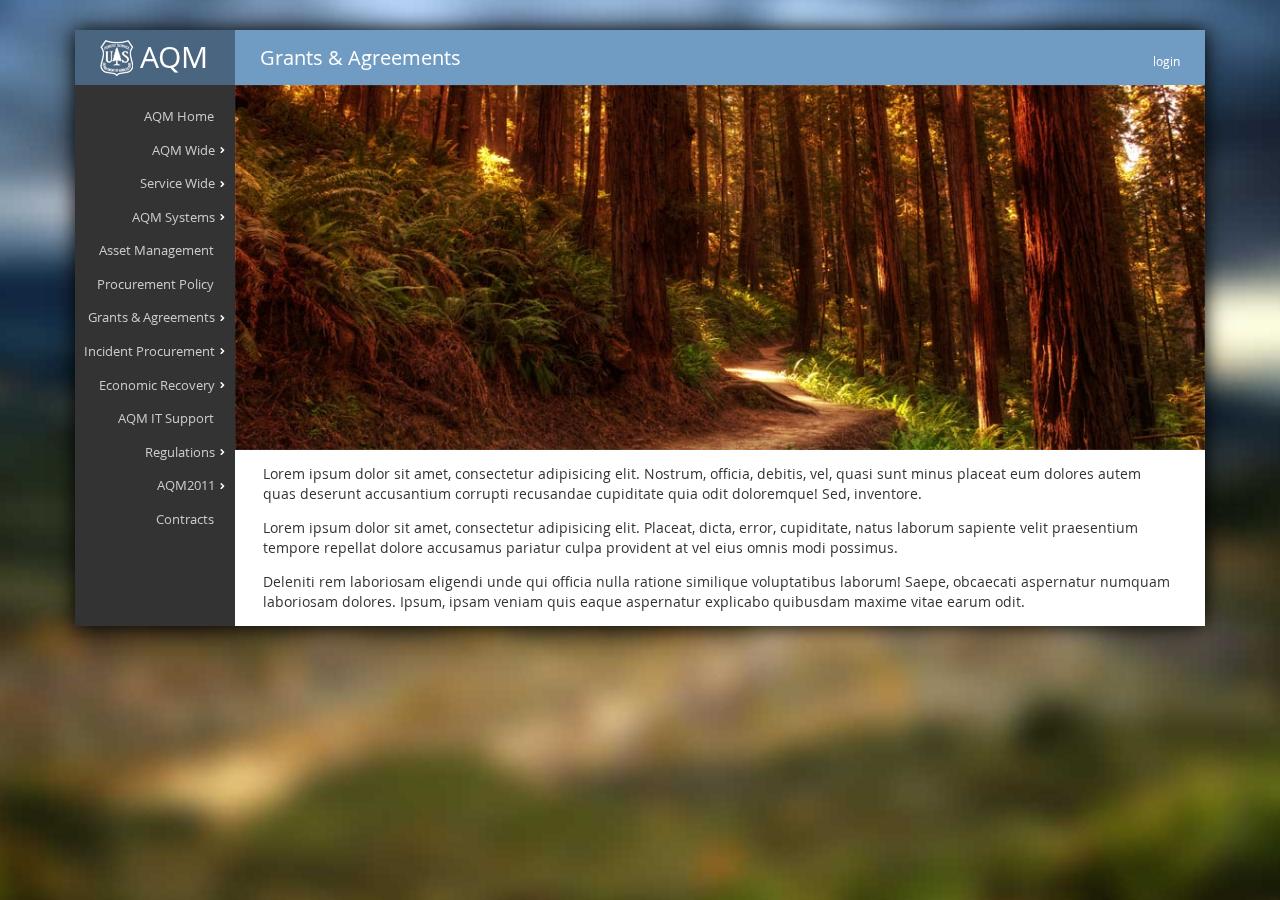
==== commit 1dfbb6c7: "tweaks." ====
--- a/index.html
+++ b/index.html
@@ -39,30 +39,34 @@
 						<a href="" class="menued" id="aw">AQM Wide</a>
 						<div id="aqmwidemenu" class="submenu">
 							<div class="section">
-								<h2>Main</h2>
-								<ul>
-									<li>
-										<a href="/aqm/planning/">Acquisition Planning</a>
-									</li>
-									<li><a href="/aqm/events/">AQM Events</a></li>
-									<li>
-										<a href="/aqm/it_support/">AQM IT Support</a>
-									</li>
-									<li>
-										<a href="/aqm/webcomm/">Web Communications Project</a>
-									</li>
-									<li>
-										<a href="/aqm/awards/">AQM Awards</a>
-									</li>
-								</ul>
+								<div class="singlemenu">
+									<h2>Main</h2>
+									<ul>
+										<li>
+											<a href="/aqm/planning/">Acquisition Planning</a>
+										</li>
+										<li><a href="/aqm/events/">AQM Events</a></li>
+										<li>
+											<a href="/aqm/it_support/">AQM IT Support</a>
+										</li>
+										<li>
+											<a href="/aqm/webcomm/">Web Communications Project</a>
+										</li>
+										<li>
+											<a href="/aqm/awards/">AQM Awards</a>
+										</li>
+									</ul>
+								</div>
 							</div>
-
 							<div class="section">
-								<h2>Professional Roles</h2>
-								<ul>
-									<li><a href="/aqm/pros/cor.php">COR</a></li><li>
-								</li></ul>
-
+								<div class="singlemenu">
+									<h2>Professional Roles</h2>
+									<ul>
+										<li>
+											<a href="/aqm/pros/cor.php" class="singleton">COR</a>
+										</li>
+									</ul>
+								</div>
 							</div>
 							<div class="clearleft"></div>
 
@@ -72,6 +76,7 @@
 						<a href="" class="menued" id="sw">Service Wide</a>
 						<div id="servicewidemenu" class="submenu">
 							<div class="section">
+								<div class="singlemenu">
 								<h2>Main</h2>
 								<ul>
 									<li><a href="http://fsweb.wo.fs.fed.us/">Headquarters Home</a></li>
@@ -85,7 +90,9 @@
 										<li><a href="/aqm/Preparedness.php">Preparedness</a></li>
 									</ul>
 								</div>
-								<div class="section">
+								</div>
+								<div class="section">
+									<div class="singlemenu">
 									<h2>Staff/Employees</h2>
 									<ul>
 										<li><a href="/aqm/AQM_Staff_Phone_Roster.php">AQM Phone Roster</a></li>
@@ -93,6 +100,7 @@
 										<li><a href="http://www.fs.fed.us/fs/directories/">FS Employee Search</a></li>
 										<li><a href="http://fsweb.wo.fs.fed.us/newstaff3.html">WO Staff Directory</a></li>
 									</ul>
+									</div>
 								</div>
 								<div class="clearleft"></div>
 
@@ -102,6 +110,7 @@
 							<a href="/aqm/systems/" class="menued" id="sys">AQM Systems</a>
 							<div class="submenu" id="systemsmenu">
 								<div class="section">
+									<div class="singlemenu">
 									<h2>Main</h2>
 									<ul>
 										<li><a href="/aqm/systems/">Systems Home</a></li>
@@ -116,8 +125,10 @@
 										<li><a href="/aqm/systems/index.php#pmis">PMIS/PROP</a></li>
 										<li><a href="/aqm/systems/index.php#cpaispp">CPAIS-PP</a></li>
 									</ul>
-								</div>
-								<div class="section">
+									</div>
+								</div>
+								<div class="section">
+									<div class="singlemenu">
 									<h2>Systems</h2>
 									<ul>
 										<li><a href="/aqm/jobcodelookupv3/index.php">Short Hand Code Search</a></li>
@@ -126,6 +137,7 @@
 										<li><a href="/aqm/noteslookup/index.php">Find a Person</a></li>
 										<li><a href="/aqm/systems/webcontacts.php" id="contacts">Web Contacts</a></li>
 									</ul>
+									</div>
 								</div>
 								<div class="clearleft"></div>
 
@@ -142,28 +154,31 @@
 							<a href="/aqm/grants/" class="menued" id="ga">Grants &amp; Agreements</a>
 							<div class="submenu" id="grantsmenu">
 								<div class="section">
-									<h2>Main</h2>
-									<ul>
-										<li><a href="/aqm/grants/">G&amp;A Homepage</a></li>
-										<li><a href="/aqm/grants/GrantsContacts.php">G&amp;A Contacts</a></li>
-										<li><a href="/aqm/grants/ServiceWideAgreements.php">Service-wide Agreements</a></li>
-										<li><a href="/aqm/grants/PolicyAndRegs.php">Policy, Regulations, &amp; Procedures</a></li>
-										<li><a href="/aqm/grants/IwebRef.php">NRM</a></li>
-										<li><a href="/aqm/grants/RefLinks.php">Resource Links</a></li>
-										<li><a href="/aqm/grants/financial.php">Templates for Financial Assistance</a></li>
-										<li><a href="/aqm/grants/Templates.php">Templates for Other Agreements</a></li>
-										<li><a href="/aqm/grants/Training.php">Training Resources</a></li>
-										<li><a href="/aqm/grants/Library.php">G&amp;A Community Information</a></li>
-									</ul>
+									<div class="singlemenu">
+										<h2>Main</h2>
+										<ul>
+											<li><a href="/aqm/grants/">G&amp;A Homepage</a></li>
+											<li><a href="/aqm/grants/GrantsContacts.php">G&amp;A Contacts</a></li>
+											<li><a href="/aqm/grants/ServiceWideAgreements.php">Service-wide Agreements</a></li>
+											<li><a href="/aqm/grants/PolicyAndRegs.php">Policy, Regulations, &amp; Procedures</a></li>
+											<li><a href="/aqm/grants/IwebRef.php">NRM</a></li>
+											<li><a href="/aqm/grants/RefLinks.php">Resource Links</a></li>
+											<li><a href="/aqm/grants/financial.php">Templates for Financial Assistance</a></li>
+											<li><a href="/aqm/grants/Templates.php">Templates for Other Agreements</a></li>
+											<li><a href="/aqm/grants/Training.php">Training Resources</a></li>
+											<li><a href="/aqm/grants/Library.php">G&amp;A Community Information</a></li>
+										</ul>
+									</div>
 								</div>
 								<div class="clearleft"></div>
 
 							</div>
 						</li>
 						<li>
-							<a href="/aqm/incident/" class="menued" id="incident">Incident Procurement</a>
+							<a href="/aqm/incident/" class="menued twostage" id="incident">Incident Procurement</a>
 							<div class="submenu" id="incidentmenu">
 								<div class="section">
+									<div class="singlemenu">
 									<h2>Main</h2>
 									<ul>
 										<li><a href="/aqm/incident/nonfire/">All Hazard Procurement</a></li>
@@ -184,7 +199,9 @@
 										<li><a href="/aqm/incident/regional_contracts.php">Regional Contracts</a></li>
 									</ul>
 								</div>
-								<div class="section">
+								</div>
+								<div class="section">
+									<div class="singlemenu">
 									<h2>I-BPA/EERA</h2>
 									<ul>
 										<li><a href="http://www.fs.fed.us/business/incident/agreementreports.php">Agreements</a></li>
@@ -197,24 +214,31 @@
 										<li><a href="/aqm/incident/eera/perf_eval.php">Performance Evaluation</a></li>
 										<li><a href="http://www.fs.fed.us/business/incident/solicitations.php">Solicitations</a></li>
 									</ul>
+								</div>
+								<div class="singlemenu">
 									<h2>Aviation</h2>
 									<ul>
 										<li><a href="http://www.fs.fed.us/business/abs/">ABS</a></li>
 										<li><a href="/aqm/incident/aviation/resources.php">Resources</a></li>
 									</ul>
+								</div>
+								<div class="singlemenu">
 									<h2>Buying Teams</h2>
 									<ul>
 										<li><a href="/aqm/incident/buying_teams/index.php">Buying Team Homepage</a></li>
 										<li><a href="/aqm/incident/buying_teams/toolkit.php">Buying Team Toolkit</a></li>
 									</ul>
-
+								</div>
+								<div class="singlemenu">
 									<h2>Training</h2>
 									<ul>
 										<li><a href="/aqm/incident/buying_teams/toolkit.php">Buying Teams Toolkit</a></li>
 										<li><a href="/aqm/incident/vipr/training.php">VIPR</a></li>
 									</ul>
 								</div>
-								<div class="section">
+								</div>
+								<div class="section">
+									<div class="singlemenu">
 									<h2>VIPR</h2>
 									<ul>
 										<li><a href="/aqm/incident/contacts.php">Contacts</a></li>
@@ -225,24 +249,29 @@
 										<li><a href="/aqm/incident/vipr/">VIPR Homepage</a></li>
 										<li><a href="http://www.fs.fed.us/business/incident/viprreports.php">VIPR Reports</a></li>
 									</ul>
-									<h2>Getting Started With VIPR</h2>
-									<ul>
-										<li><a href="/aqm/incident/vipr/eauth.php">eAuthentication</a></li>
-										<li><a href="/aqm/incident/vipr/training.php#ud">Guides</a></li>
-										<li><a href="/aqm/incident/vipr/static/VIPR_SystemAuthAccessRequestFormJuly2010.docx">
-											System Authorization Access Form (SAAR)</a></li>
-											<li><a href="/aqm/incident/vipr/training.php">Training</a></li>
-											<li><a href="http://www.fs.fed.us/business/incident/vendors.php">Vendor Information</a></li>
-										</ul>
-										<h2>VIPR Project Documentation</h2>
+								</div>
+									<div class="singlemenu">
+										<h2>Getting Started With VIPR</h2>
 										<ul>
-											<li><a href="/aqm/incident/vipr/project_activity.php">Project Activity</a></li>
-											<li><a href="/aqm/incident/vipr/sprint_collateral.php">Sprint Collateral</a></li>
-											<li><a href="/aqm/incident/vipr/contacts.php">VIPR Stakeholder chart</a></li>
-											<li>
-												<a href="/aqm/incident/vipr/evaluation.php">VIPR System Evaluation (03/2010)</a>
-											</li>
-										</ul>
+											<li><a href="/aqm/incident/vipr/eauth.php">eAuthentication</a></li>
+											<li><a href="/aqm/incident/vipr/training.php#ud">Guides</a></li>
+											<li><a href="/aqm/incident/vipr/static/VIPR_SystemAuthAccessRequestFormJuly2010.docx">
+												System Authorization Access Form (SAAR)</a></li>
+												<li><a href="/aqm/incident/vipr/training.php">Training</a></li>
+												<li><a href="http://www.fs.fed.us/business/incident/vendors.php">Vendor Information</a></li>
+											</ul>
+									</div>
+										<div class="singlemenu">
+											<h2>VIPR Project Documentation</h2>
+											<ul>
+												<li><a href="/aqm/incident/vipr/project_activity.php">Project Activity</a></li>
+												<li><a href="/aqm/incident/vipr/sprint_collateral.php">Sprint Collateral</a></li>
+												<li><a href="/aqm/incident/vipr/contacts.php">VIPR Stakeholder chart</a></li>
+												<li>
+													<a href="/aqm/incident/vipr/evaluation.php">VIPR System Evaluation (03/2010)</a>
+												</li>
+											</ul>
+										</div>
 
 									</div>
 									<div class="clearleft"></div>
@@ -252,48 +281,58 @@
 
 							</li>
 							<li>
-								<a href="/aqm/recovery/" class="menued" id="er">Economic Recovery</a>
+								<a href="/aqm/recovery/" class="menued twostage" id="er">Economic Recovery</a>
 								<div class="submenu" id="recoverymenu">
 									<div class="section">
-										<h2>Main</h2>
-										<ul>
-											<li><a href="http://www.recovery.gov/">Recovery.gov</a></li>
-											<li><a href="/aqm/recovery/">AQM Recovery Home</a></li>
-											<li><a href="http://fsweb.wo.fs.fed.us/economicrecovery/">FSWeb Recovery Home</a></li>
-											<li><a href="http://fs.usda.gov/wps/portal/!ut/p/_s.7_0_A/7_0_RU4?ss=119994&amp;navtype=BROWSEBYSUBJECT&amp;navid=091000000000000&amp;pnavid=null&amp;ttype=main&amp;cid=null&amp;position=QUICKLINKS&amp;pname=Economic%20Recovery-Home">FS WWW Recovery Home</a></li>
-										</ul>
-										<h2>Reporting</h2>
-										<ul>
-
-											<li><a href="/aqm/recovery/reporting.php">Systems Reporting</a></li>
-											<li><a href="/aqm/recovery/project_reporting.php">Project Reporting</a></li>
-										</ul>
-									</div>
-									<div class="section">
-										<h2>General</h2>
-										<ul>
-
-											<li><a href="/aqm/recovery/structure.php">Organization</a></li>
-											<li><a href="/aqm/recovery/jobsanddetails.php">Staffing</a></li>
-											<li><a href="/aqm/recovery/roles.php">Roles &amp; Responsibilities</a></li>
-											<li><a href="/aqm/recovery/faq.php">F.A.Q.</a></li>
-											<li><a href="/aqm/recovery/contacts.php">Contact List</a></li>
-
-										</ul>
-										<h2>Communicate</h2>
-										<ul>
-											<li><a href="/aqm/recovery/communications.php">Communications</a></li>
-										</ul>
-									</div>
-									<div class="section">
-										<h2>
-											Direction
-										</h2>
-										<ul>
-											<li><a href="/aqm/recovery/guidance.php">Guidance &amp; SOP's</a></li>
-											<li><a href="/aqm/recovery/templates.php">G&amp;A ARRA Templates</a></li>
-											<li><a href="/aqm/recovery/transitiontraining.php">Transition Training</a></li>
-										</ul>
+										<div class="singlemenu">
+											<h2>Main</h2>
+											<ul>
+												<li><a href="http://www.recovery.gov/">Recovery.gov</a></li>
+												<li><a href="/aqm/recovery/">AQM Recovery Home</a></li>
+												<li><a href="http://fsweb.wo.fs.fed.us/economicrecovery/">FSWeb Recovery Home</a></li>
+												<li><a href="http://fs.usda.gov/wps/portal/!ut/p/_s.7_0_A/7_0_RU4?ss=119994&amp;navtype=BROWSEBYSUBJECT&amp;navid=091000000000000&amp;pnavid=null&amp;ttype=main&amp;cid=null&amp;position=QUICKLINKS&amp;pname=Economic%20Recovery-Home">FS WWW Recovery Home</a></li>
+											</ul>
+										</div>
+										<div class="singlemenu">
+											<h2>Reporting</h2>
+											<ul>
+
+												<li><a href="/aqm/recovery/reporting.php">Systems Reporting</a></li>
+												<li><a href="/aqm/recovery/project_reporting.php">Project Reporting</a></li>
+											</ul>
+										</div>
+									</div>
+									<div class="section">
+										<div class="singlemenu">
+											<h2>General</h2>
+											<ul>
+
+												<li><a href="/aqm/recovery/structure.php">Organization</a></li>
+												<li><a href="/aqm/recovery/jobsanddetails.php">Staffing</a></li>
+												<li><a href="/aqm/recovery/roles.php">Roles &amp; Responsibilities</a></li>
+												<li><a href="/aqm/recovery/faq.php">F.A.Q.</a></li>
+												<li><a href="/aqm/recovery/contacts.php">Contact List</a></li>
+
+											</ul>
+										</div>
+										<div class="singlemenu">
+											<h2>Communicate</h2>
+											<ul>
+												<li><a href="/aqm/recovery/communications.php">Communications</a></li>
+											</ul>
+										</div>
+									</div>
+									<div class="section">
+										<div class="singlemenu">
+											<h2>
+												Direction
+											</h2>
+											<ul>
+												<li><a href="/aqm/recovery/guidance.php">Guidance &amp; SOP's</a></li>
+												<li><a href="/aqm/recovery/templates.php">G&amp;A ARRA Templates</a></li>
+												<li><a href="/aqm/recovery/transitiontraining.php">Transition Training</a></li>
+											</ul>
+										</div>
 									</div>
 									<div class="clearleft"></div>
 
@@ -309,6 +348,7 @@
 								<a href="/aqm/fsar/" class="menued" id="reg">Regulations</a>
 								<div class="submenu" id="regmenu">
 									<div class="section">
+										<div class="singlemenu">
 										<h2>Main</h2>
 										<ul>
 											<li><a href="http://www.dm.usda.gov/procurement/index.htm">AGAR</a></li>
@@ -316,6 +356,7 @@
 											<li><a href="/aqm/fsar/">FSAR</a></li>
 											<li><a href="http://www.ocio.usda.gov/directives/index.html">USDA Directives</a></li>
 										</ul>
+										</div>
 									</div>
 									<div class="clearleft"></div>
 
@@ -325,46 +366,54 @@
 								<a href="/aqm/aqm2011/" class="menued" id="aqm2011">AQM2011</a>
 								<div class="submenu" id="aqm2011menu">
 									<div class="section">
-										<h2>Main</h2>
-										<ul>
-											<li><a href="/aqm/aqm2011/index.php">AQM2011 Home</a></li>
-											<li><a href="/aqm/aqm2011/background.php">Background Information</a></li>
-											<li><a href="/aqm/aqm2011/contacts/index.php">Contacts</a></li>
-											<li><a href="/aqm/aqm2011/recent.php">Recent Documents</a></li>
-										</ul>
-
-										<h2>Communications</h2>
-										<ul>
-											<li><a href="/aqm/aqm2011/communications/index.php">Communications Home</a></li>
-											<li><a href="/aqm/aqm2011/communications/informal.php">Informal</a></li>
-											<li><a href="/aqm/aqm2011/communications/formal.php">Formal</a></li>
-											<li><a href="/aqm/aqm2011/communications/contact.php">Submit a Question or Comment</a></li>
-										</ul>
-
-
-									</div>
-									<div class="section">
-										<h2>10 Recommendations</h2>
-										<ul>
-											<li><a href="/aqm/aqm2011/10recs/perform.php">Performance Management</a></li>
-											<li><a href="/aqm/aqm2011/10recs/workforce.php">Workforce Management</a></li>
-											<li><a href="/aqm/aqm2011/projects/advanced_planning.php">Acquisition Planning</a></li>
-											<li><a href="/aqm/aqm2011/10recs/jobcorps.php">Job Corps Support</a></li>
-											<li><a href="/aqm/aqm2011/10recs/incident.php">Incident Support</a></li>
-											<li><a href="/aqm/aqm2011/10recs/stewardship.php">Stewardship</a></li>
-											<li><a href="/aqm/aqm2011/10recs/cards.php">Purchase Card Management</a></li>
-											<li><a href="/aqm/aqm2011/10recs/leasing.php">Leasing</a></li>
-											<li><a href="/aqm/aqm2011/10recs/assets.php">Property / Asset Management</a></li>
-											<li><a href="/aqm/aqm2011/10recs/align.php">Align Resources to AQM</a></li>
-										</ul>
-									</div>
-									<div class="section">
-										<h2>Links</h2>
-										<ul>
-											<li><a href="http://fsweb.botp.fs.fed.us">Business Operations  Transformation Program</a></li>
-											<li><a href="http://fsweb-wo.dev.pdx.fs.fed.us/ops/botp">My Administrative Process</a></li>
-											<li><a href="/aqm/aqm2011/transformation_index.php">AQM Transformation Site (Archive)</a></li>
-										</ul>
+										<div class="singlemenu">
+											<h2>Main</h2>
+											<ul>
+												<li><a href="/aqm/aqm2011/index.php">AQM2011 Home</a></li>
+												<li><a href="/aqm/aqm2011/background.php">Background Information</a></li>
+												<li><a href="/aqm/aqm2011/contacts/index.php">Contacts</a></li>
+												<li><a href="/aqm/aqm2011/recent.php">Recent Documents</a></li>
+											</ul>
+										</div>
+
+										<div class="singlemenu">
+											<h2>Communications</h2>
+											<ul>
+												<li><a href="/aqm/aqm2011/communications/index.php">Communications Home</a></li>
+												<li><a href="/aqm/aqm2011/communications/informal.php">Informal</a></li>
+												<li><a href="/aqm/aqm2011/communications/formal.php">Formal</a></li>
+												<li><a href="/aqm/aqm2011/communications/contact.php">Submit a Question or Comment</a></li>
+											</ul>
+										</div>
+
+
+									</div>
+									<div class="section">
+										<div class="singlemenu">
+											<h2>10 Recommendations</h2>
+											<ul>
+												<li><a href="/aqm/aqm2011/10recs/perform.php">Performance Management</a></li>
+												<li><a href="/aqm/aqm2011/10recs/workforce.php">Workforce Management</a></li>
+												<li><a href="/aqm/aqm2011/projects/advanced_planning.php">Acquisition Planning</a></li>
+												<li><a href="/aqm/aqm2011/10recs/jobcorps.php">Job Corps Support</a></li>
+												<li><a href="/aqm/aqm2011/10recs/incident.php">Incident Support</a></li>
+												<li><a href="/aqm/aqm2011/10recs/stewardship.php">Stewardship</a></li>
+												<li><a href="/aqm/aqm2011/10recs/cards.php">Purchase Card Management</a></li>
+												<li><a href="/aqm/aqm2011/10recs/leasing.php">Leasing</a></li>
+												<li><a href="/aqm/aqm2011/10recs/assets.php">Property / Asset Management</a></li>
+												<li><a href="/aqm/aqm2011/10recs/align.php">Align Resources to AQM</a></li>
+											</ul>
+																				</div>
+										</div>
+									<div class="section">
+										<div class="singlemenu">
+											<h2>Links</h2>
+											<ul>
+												<li><a href="http://fsweb.botp.fs.fed.us">Business Operations  Transformation Program</a></li>
+												<li><a href="http://fsweb-wo.dev.pdx.fs.fed.us/ops/botp">My Administrative Process</a></li>
+												<li><a href="/aqm/aqm2011/transformation_index.php">AQM Transformation Site (Archive)</a></li>
+											</ul>
+										</div>
 									</div>
 									<div class="clearleft"></div>
 
@@ -374,6 +423,7 @@
 						</ul>
 			</nav>
 			<div class="content">
+				<img src="img/cedar_path.jpg" class='bannerImg' alt="photo of a path in a cedar forest.">
 				<div class="row-fluid">
 					<div class="span12">
 						<p>Lorem ipsum dolor sit amet, consectetur adipisicing elit. Nostrum, officia, debitis, vel, quasi sunt minus placeat eum dolores autem quas deserunt accusantium corrupti recusandae cupiditate quia odit doloremque! Sed, inventore.</p>
--- a/css/stylesheet.css
+++ b/css/stylesheet.css
@@ -326,6 +326,9 @@
     background-color: #313131;
     z-index: 5;
   }
+  nav.rNav > ul {
+    padding-left: 0;
+  }
   nav.rNav > ul > li > a {
     color: #efefef;
     background-color: #313131;
@@ -333,9 +336,16 @@
     border-top: 1px solid #434343;
     display: block;
     padding: 5px 25px 5px 0px;
+    text-align: right;
   }
   nav.rNav > ul > li > a:hover {
     text-decoration: none;
+    background-color: #232323;
+    border-top: 1px solid #222;
+    border-bottom: 1px solid #222;
+  }
+  nav.rNav > ul > li .submenu {
+    display: none;
   }
   nav.rNav .aqmhome {
     border-top-color: #313131;
@@ -379,14 +389,15 @@
     color: #efefef;
     display: block;
     white-space: nowrap;
-    border-bottom: 1px solid #666;
+    border-bottom: 1px solid #222;
+    border-top: 1px solid #434343;
   }
 }
 
 .content {
   background: #fff;
   margin-left: 160px;
-  padding: 2em;
+  padding: 0;
   min-height: 475px;
 }
 @media screen and (max-width: 640px) {
@@ -394,3 +405,10 @@
     margin-left: 0;
   }
 }
+.content .bannerImg {
+  width: 100%;
+  display: inline-block;
+}
+.content p {
+  margin: 1em 2em;
+}
--- a/css/menu.css
+++ b/css/menu.css
@@ -1,10 +1,11 @@
 .frame nav {
-  background: #fff;
+  background: #333;
   width: 160px;
+  min-height: 485px;
   z-index: 2;
   padding-top: 15px;
   float: left;
-  margin-right: 20px;
+  margin-right: 0;
   margin-left: 0px;
 }
 .frame nav > ul {
@@ -14,11 +15,12 @@
 .frame nav > ul > li {
   list-style-type: none;
   text-align: right;
+  position: relative;
 }
 .frame nav > ul > li a {
   font-size: 13px;
-  color: #666;
-  padding: 7px 0px 8px 0;
+  color: #ccc;
+  padding: 7px 15px 8px 0;
   display: block;
   text-decoration: none;
 }
@@ -31,54 +33,46 @@
 .frame nav > ul > li a:after {
   content: " \00A0";
 }
+.frame nav > ul > li a.menued {
+  padding-right: 5px;
+}
 .frame nav > ul > li a.menued:after {
   content: " \f054";
   font-family: 'fontawesome';
   vertical-align: middle;
   font-size: 7px;
   margin-left: 3px;
-  color: orange;
+  color: white;
   margin-right: 5px;
-}
-.frame nav > ul > li a.menued:hover:before {
-  content: "\f054";
-  color: orange;
-  font-family: 'fontawesome';
-  display: inline-block;
-  font-size: 13px;
-  line-height: 1;
-  margin-left: 0;
-  margin-right: 2px;
-}
-.frame nav > ul > li a.menued:hover:after {
-  content: " ";
 }
 .frame nav > ul > li .submenu {
   display: block;
   position: absolute;
   background: #666;
-  width: auto;
   left: -999em;
   text-align: left;
-  margin-top: -33px;
-  padding: 10px;
-}
-.frame nav > ul > li .submenu .section {
-  float: left;
+  opacity: 0;
+  transition: opacity 0.15s ease-in-out;
 }
 .frame nav > ul > li .submenu .section h2 {
-  font-size: 14px;
+  font-size: 13px;
   font-weight: normal;
+  font-family: 'open_sansregular';
   color: #fff;
-  padding-left: 10px;
-  margin-bottom: 5px;
+  padding-left: 0;
+  margin-bottom: 10px;
   margin-top: 0px;
+  text-align: right;
+  white-space: nowrap;
 }
 .frame nav > ul > li .submenu .section h2:first-child {
   margin-top: 0px;
 }
 .frame nav > ul > li .submenu .section ul {
   padding-left: 10px;
+  margin-bottom: 5px;
+  position: absolute;
+  left: -999em;
 }
 .frame nav > ul > li .submenu .section ul li {
   list-style-type: none;
@@ -90,23 +84,66 @@
   font-size: 12px;
   padding: 4px 5px 3px 0;
 }
+.frame nav > ul > li .submenu .section ul li a:hover {
+  background-color: #333;
+}
 .frame nav > ul > li.open a.menued {
   background-color: #666;
   color: #fff;
 }
-.frame nav > ul > li.open a.menued:before {
-  content: "\f054";
-  color: orange;
+.frame nav > ul > li.open .submenu {
+  left: 100%;
+  top: 0;
+  opacity: 1;
+}
+.frame nav > ul > li.open .submenu .section .singlemenu {
+  position: relative;
+}
+.frame nav > ul > li.open .submenu .section .singlemenu:hover {
+  cursor: pointer;
+  background-color: #555;
+}
+.frame nav > ul > li.open .submenu .section .singlemenu:hover ul {
+  opacity: 1;
+  top: 0;
+  left: 100%;
+}
+.frame nav > ul > li.open .submenu .section .singlemenu h2 {
+  margin-bottom: 0;
+  padding: 9px 10px 10px;
+}
+.frame nav > ul > li.open .submenu .section .singlemenu h2:after {
+  content: " \f054";
   font-family: 'fontawesome';
-  display: inline-block;
-  font-size: 13px;
-  line-height: 1;
-  margin-left: 0;
-  margin-right: 2px;
+  vertical-align: middle;
+  font-size: 7px;
+  margin-left: 3px;
+  color: white;
+  margin-right: 5px;
 }
-.frame nav > ul > li.open a.menued:after {
-  content: " ";
+.frame nav > ul > li.open .submenu .section .singlemenu ul {
+  opacity: 0;
+  transition: opacity 0.15s ease-in-out;
+  background: #555;
+  position: absolute;
+  padding-left: 0;
 }
-.frame nav > ul > li.open .submenu {
-  left: 158px;
+.frame nav > ul > li.open .submenu .section .singlemenu ul li {
+  padding: 0;
+  margin: 0;
 }
+.frame nav > ul > li.open .submenu .section .singlemenu ul li a {
+  white-space: nowrap;
+  padding: 8px 10px;
+}
+.frame nav > ul > li.open .submenu .section .singlemenu ul li a.singleton {
+  padding: 8px 7px 8px;
+}
+.frame nav > ul > li.open.onemenu .submenu .section .singlemenu h2 {
+  display: none;
+}
+.frame nav > ul > li.open.onemenu .submenu .section .singlemenu ul {
+  opacity: 1;
+  top: 0;
+  left: 100%;
+}
